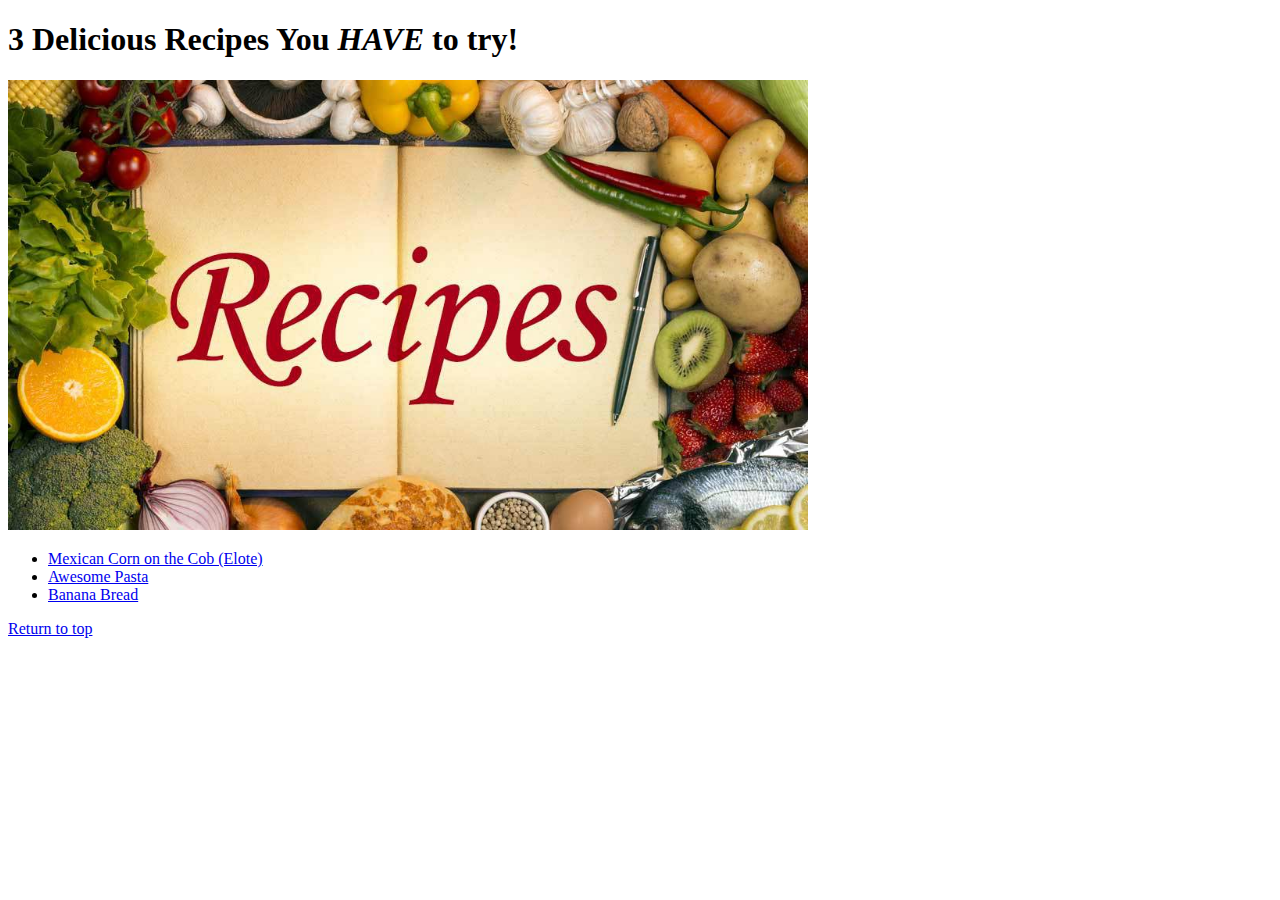
==== index.html @ d6f85b7c "Insert return to top link" ====
<!DOCTYPE html>
<html lang="en">
    <head>
        <meta charset="utf-8">
        <title>Odin Recipes</title>
    </head>

    <body>
        <h1 id="header">3 Delicious Recipes You <em>HAVE</em> to try!</h1>
        <img src="./images/recipebanner.jpg" alt="recipe banner image" style="width:800px;height:450px;">
        <div>
            <ul>
                <li><a href="./recipes/elote.html">Mexican Corn on the Cob (Elote)</a></li>
                <li><a href="./recipes/awesomepasta.html">Awesome Pasta</a></li>
                <li><a href="./recipes/bananabread.html">Banana Bread</a></li>
            </ul>
        </div>
        <a href="#header">Return to top</a>
    </body>
</html>
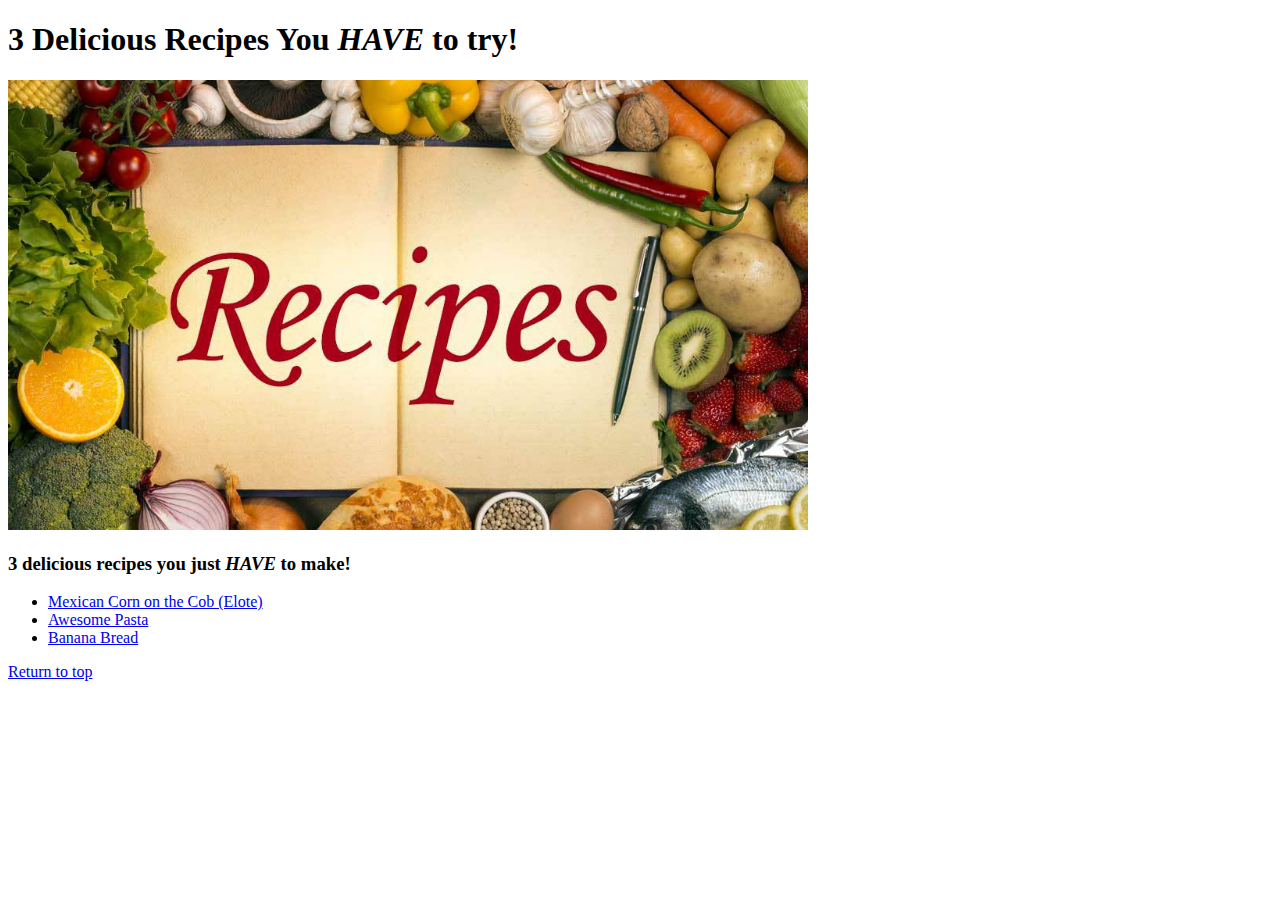
==== commit 8a6dcb88: "Add elote descrip + ingredient list" ====
--- a/index.html
+++ b/index.html
@@ -8,6 +8,7 @@
     <body>
         <h1 id="header">3 Delicious Recipes You <em>HAVE</em> to try!</h1>
         <img src="./images/recipebanner.jpg" alt="recipe banner image" style="width:800px;height:450px;">
+        <h3>3 delicious recipes you just <em>HAVE</em> to make!</h3>
         <div>
             <ul>
                 <li><a href="./recipes/elote.html">Mexican Corn on the Cob (Elote)</a></li>
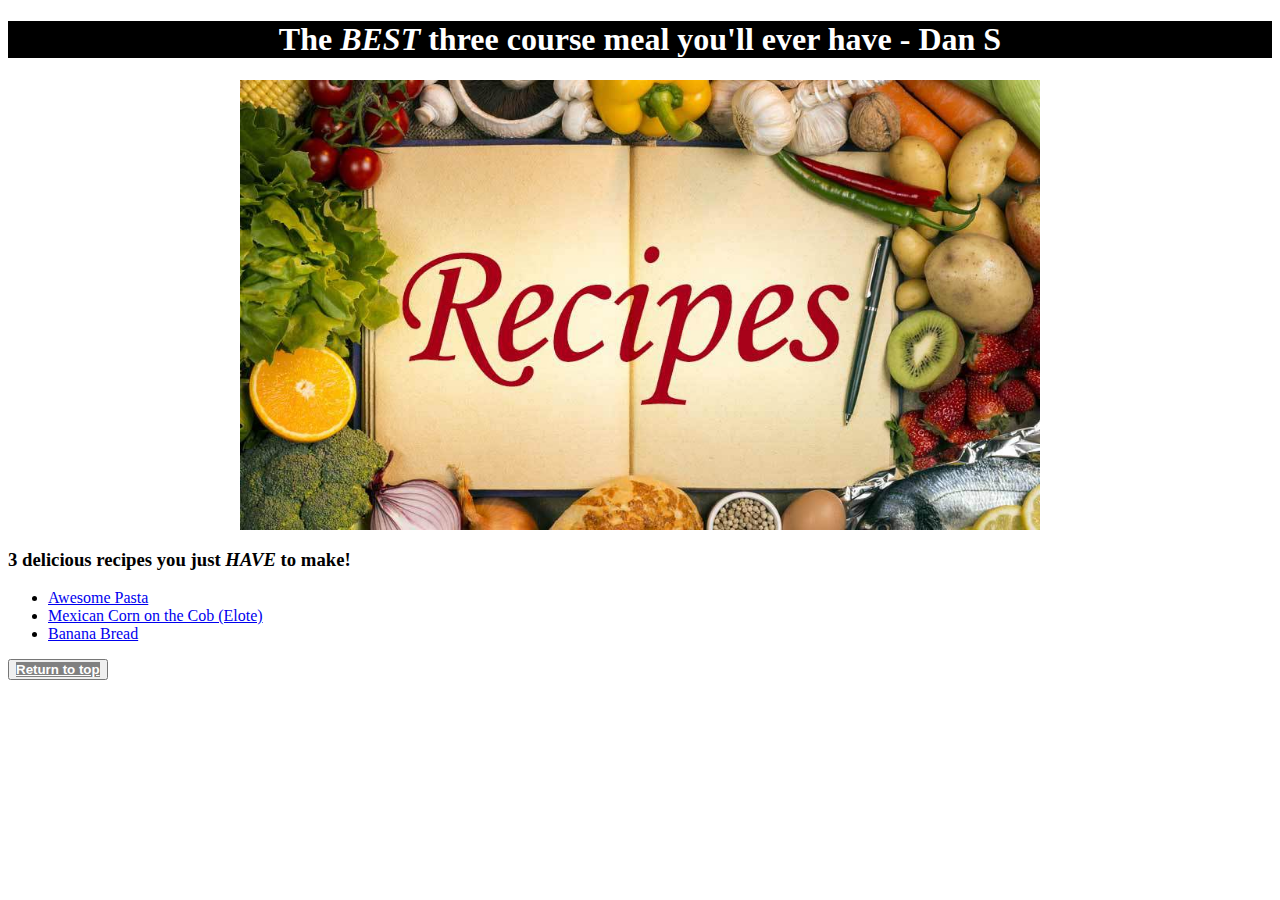
==== commit 520ba0db: "Include css file & modify index" ====
--- a/index.html
+++ b/index.html
@@ -2,20 +2,21 @@
 <html lang="en">
     <head>
         <meta charset="utf-8">
-        <title>Odin Recipes</title>
+        <title>Odin Project Recipes</title>
+        <link rel="stylesheet" href="styles.css">
     </head>
 
     <body>
-        <h1 id="header">3 Delicious Recipes You <em>HAVE</em> to try!</h1>
-        <img src="./images/recipebanner.jpg" alt="recipe banner image" style="width:800px;height:450px;">
+        <h1 id="header">The <em>BEST</em> three course meal you'll ever have - Dan S</h1>
+        <img src="./images/recipebanner.jpg" alt="recipe banner image" class="center" style="width:800px;height:auto;">
         <h3>3 delicious recipes you just <em>HAVE</em> to make!</h3>
         <div>
             <ul>
+                <li><a href="./recipes/awesomepasta.html">Awesome Pasta</a></li>
                 <li><a href="./recipes/elote.html">Mexican Corn on the Cob (Elote)</a></li>
-                <li><a href="./recipes/awesomepasta.html">Awesome Pasta</a></li>
                 <li><a href="./recipes/bananabread.html">Banana Bread</a></li>
             </ul>
         </div>
-        <a href="#header">Return to top</a>
+        <button><a class="confirm" href="#header">Return to top</a></button>
     </body>
 </html>--- a/styles.css
+++ b/styles.css
@@ -0,0 +1,18 @@
+#header {
+    color: white;
+    background-color: black;
+    text-align: center;
+}
+
+.center {
+    display: block;
+    margin-left: auto;
+    margin-right: auto;
+    width: 50%;
+}
+
+.confirm {
+    background: gray;
+    color: white;
+    font-weight: bold;
+}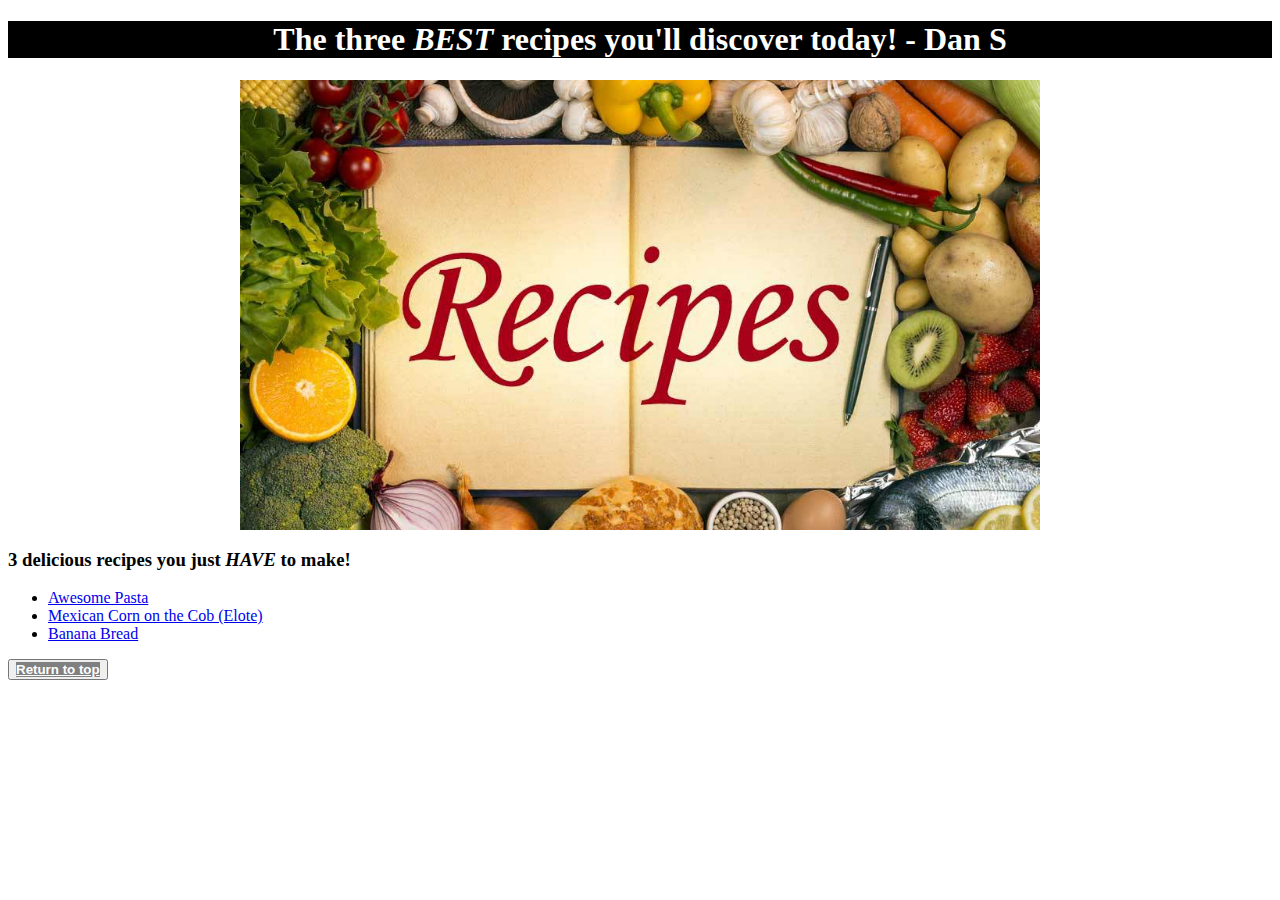
==== commit 31ddab21: "Update html + css" ====
--- a/index.html
+++ b/index.html
@@ -7,14 +7,14 @@
     </head>
 
     <body>
-        <h1 id="header">The <em>BEST</em> three course meal you'll ever have - Dan S</h1>
+        <h1 id="header">The three <em>BEST</em> recipes you'll discover today! - Dan S</h1>
         <img src="./images/recipebanner.jpg" alt="recipe banner image" class="center" style="width:800px;height:auto;">
         <h3>3 delicious recipes you just <em>HAVE</em> to make!</h3>
         <div>
             <ul>
-                <li><a href="./recipes/awesomepasta.html">Awesome Pasta</a></li>
-                <li><a href="./recipes/elote.html">Mexican Corn on the Cob (Elote)</a></li>
-                <li><a href="./recipes/bananabread.html">Banana Bread</a></li>
+                <li><a class="links" href="./recipes/awesomepasta.html">Awesome Pasta</a></li>
+                <li><a class="links" href="./recipes/elote.html">Mexican Corn on the Cob (Elote)</a></li>
+                <li><a class="links" href="./recipes/bananabread.html">Banana Bread</a></li>
             </ul>
         </div>
         <button><a class="confirm" href="#header">Return to top</a></button>
--- a/styles.css
+++ b/styles.css
@@ -15,4 +15,5 @@
     background: gray;
     color: white;
     font-weight: bold;
-}+}
+
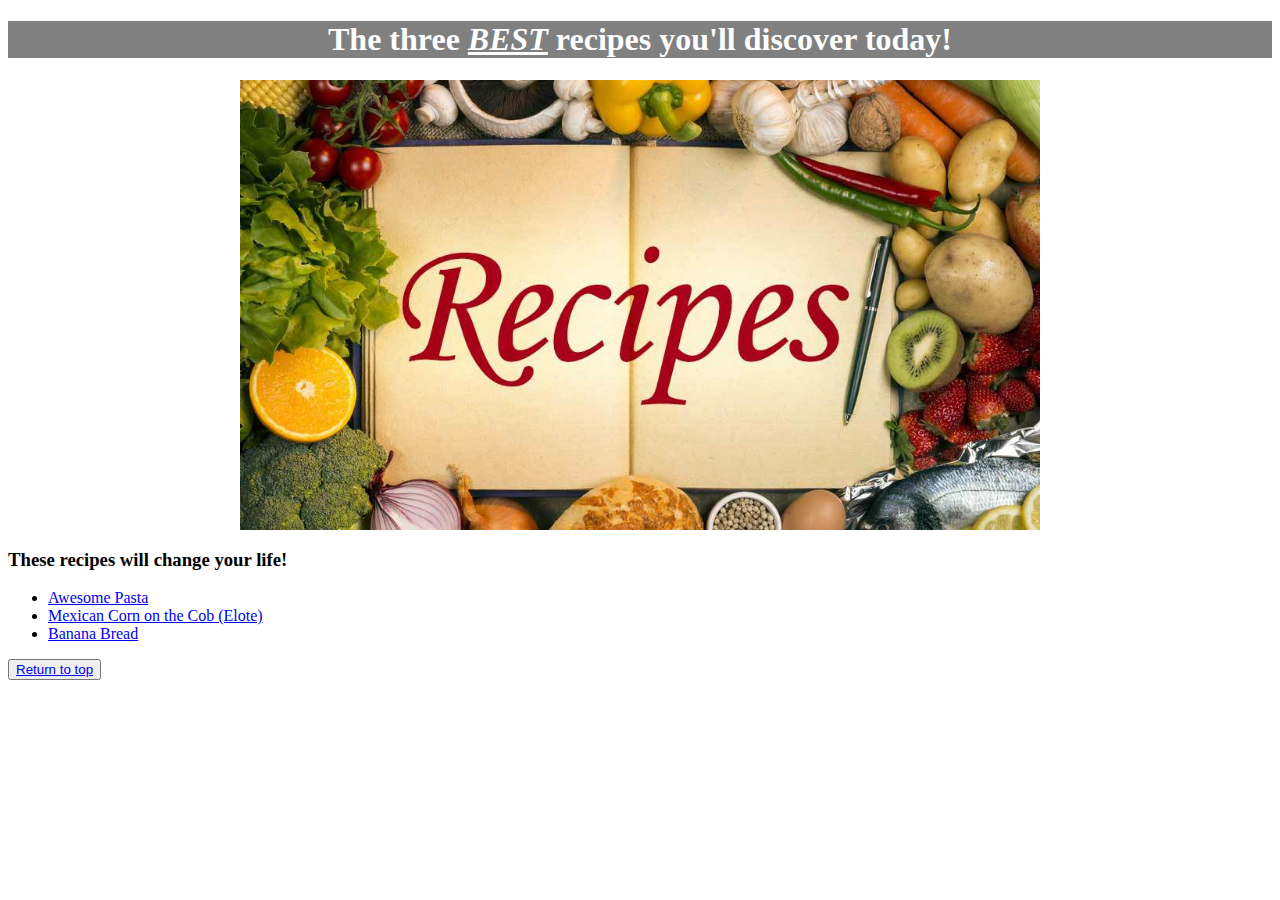
==== commit 394eef43: "Internal css in pasta.html + index edits" ====
--- a/index.html
+++ b/index.html
@@ -7,9 +7,9 @@
     </head>
 
     <body>
-        <h1 id="header">The three <em>BEST</em> recipes you'll discover today! - Dan S</h1>
+        <h1 id="header">The three <em><u>BEST</u></em> recipes you'll discover today!</h1>
         <img src="./images/recipebanner.jpg" alt="recipe banner image" class="center" style="width:800px;height:auto;">
-        <h3>3 delicious recipes you just <em>HAVE</em> to make!</h3>
+        <h3>These recipes will change your life!</h3>
         <div>
             <ul>
                 <li><a class="links" href="./recipes/awesomepasta.html">Awesome Pasta</a></li>
--- a/styles.css
+++ b/styles.css
@@ -1,6 +1,6 @@
 #header {
     color: white;
-    background-color: black;
+    background-color: grey;
     text-align: center;
 }
 
@@ -9,11 +9,4 @@
     margin-left: auto;
     margin-right: auto;
     width: 50%;
-}
-
-.confirm {
-    background: gray;
-    color: white;
-    font-weight: bold;
-}
-
+}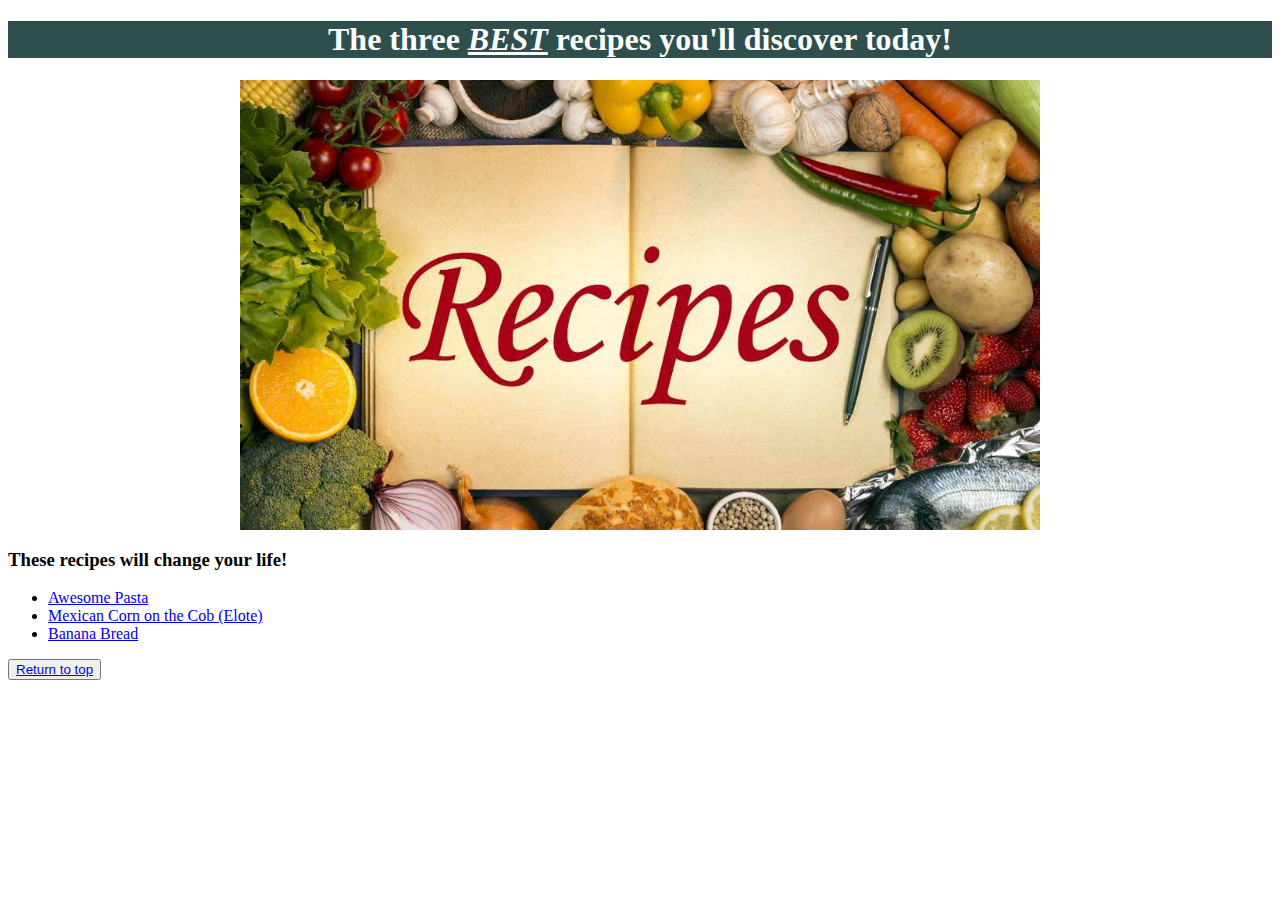
==== commit af84647d: "Edit ext css & link w/ elote & edit pasta int css" ====
--- a/index.html
+++ b/index.html
@@ -7,8 +7,8 @@
     </head>
 
     <body>
-        <h1 id="header">The three <em><u>BEST</u></em> recipes you'll discover today!</h1>
-        <img src="./images/recipebanner.jpg" alt="recipe banner image" class="center" style="width:800px;height:auto;">
+        <h1 id="header-main">The three <em><u>BEST</u></em> recipes you'll discover today!</h1>
+        <img src="./images/recipebanner.jpg" alt="recipe banner image" class="picture" style="width:800px;height:auto;">
         <h3>These recipes will change your life!</h3>
         <div>
             <ul>
--- a/styles.css
+++ b/styles.css
@@ -1,12 +1,22 @@
-#header {
+#header-main {
     color: white;
-    background-color: grey;
+    background-color: #2f4f4f;
     text-align: center;
 }
 
-.center {
+#header {
+    color: teal;
+    font-family:'Franklin Gothic Medium', 'Arial Narrow', Arial, sans-serif
+}
+
+.picture {
     display: block;
     margin-left: auto;
     margin-right: auto;
     width: 50%;
-}+}
+
+.subheader {
+    color: brown;
+    background-color: bisque;
+}
